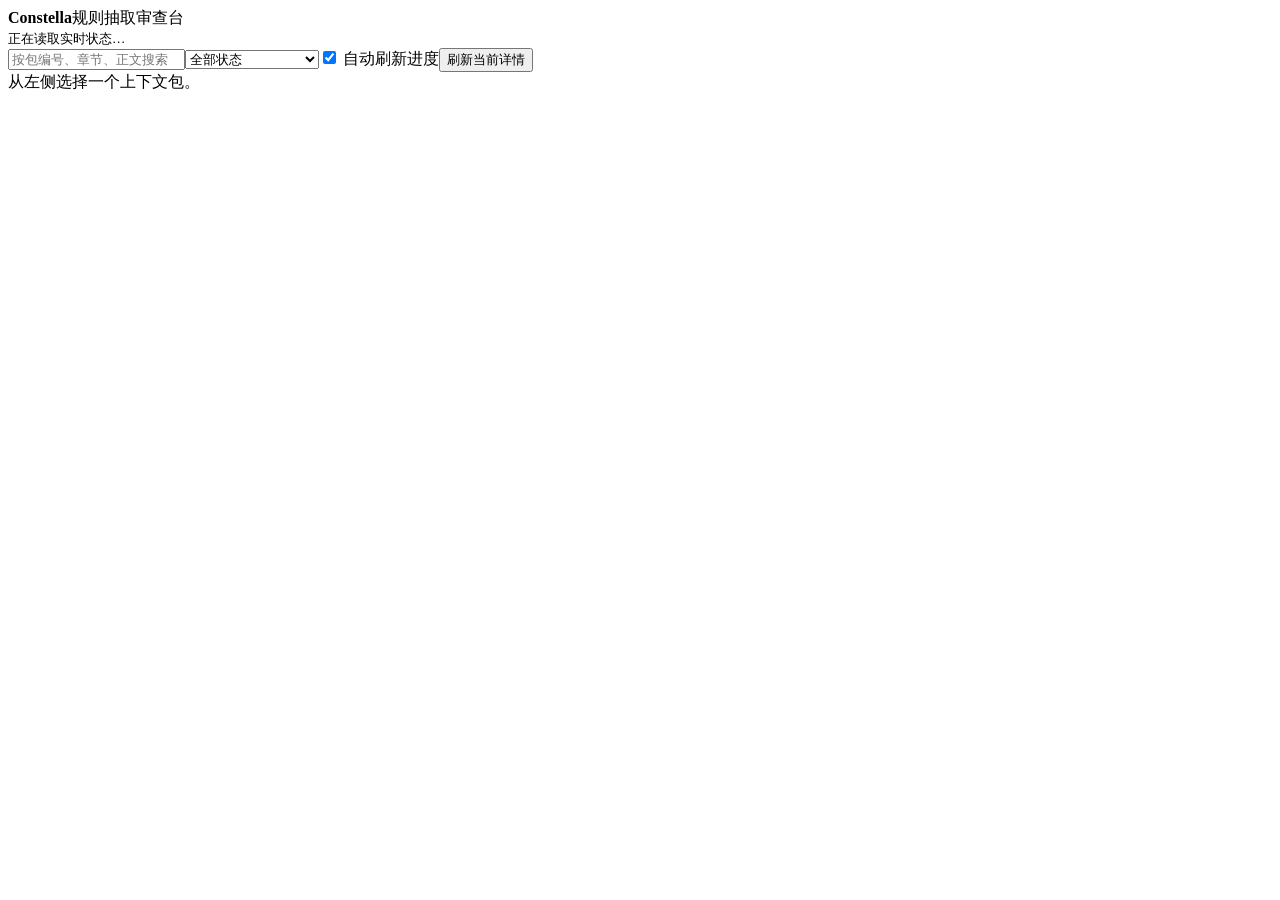
==== web/rule_review/index.html @ a4510d97 "Build multimodal rule extraction and review pipeline" ====
<!doctype html>
<html lang="zh-CN">
<head>
  <meta charset="utf-8">
  <meta name="viewport" content="width=device-width, initial-scale=1">
  <title>Constella · 规则抽取审查</title>
  <link rel="stylesheet" href="/styles.css">
</head>
<body>
  <header><div><strong>Constella</strong><span>规则抽取审查台</span></div><small id="status">正在读取实时状态…</small></header>
  <main>
    <section id="metrics" class="metrics"></section>
    <section id="progress" class="progress" aria-label="抽取进度"></section>
    <section class="toolbar"><input id="query" placeholder="按包编号、章节、正文搜索"><select id="filter"><option value="">全部状态</option><option>pending</option><option>generating</option><option>reflecting</option><option>applying_reflection</option><option>parsing</option><option>writing_graph</option><option>success</option><option>no_rule</option><option>failed</option></select><label><input id="live" type="checkbox" checked> 自动刷新进度</label><button id="refresh-detail" type="button">刷新当前详情</button></section>
    <section class="layout"><aside id="list" class="list"></aside><article id="detail" class="detail"><div class="empty">从左侧选择一个上下文包。</div></article></section>
  </main>
  <script src="/app.js"></script>
</body>
</html>
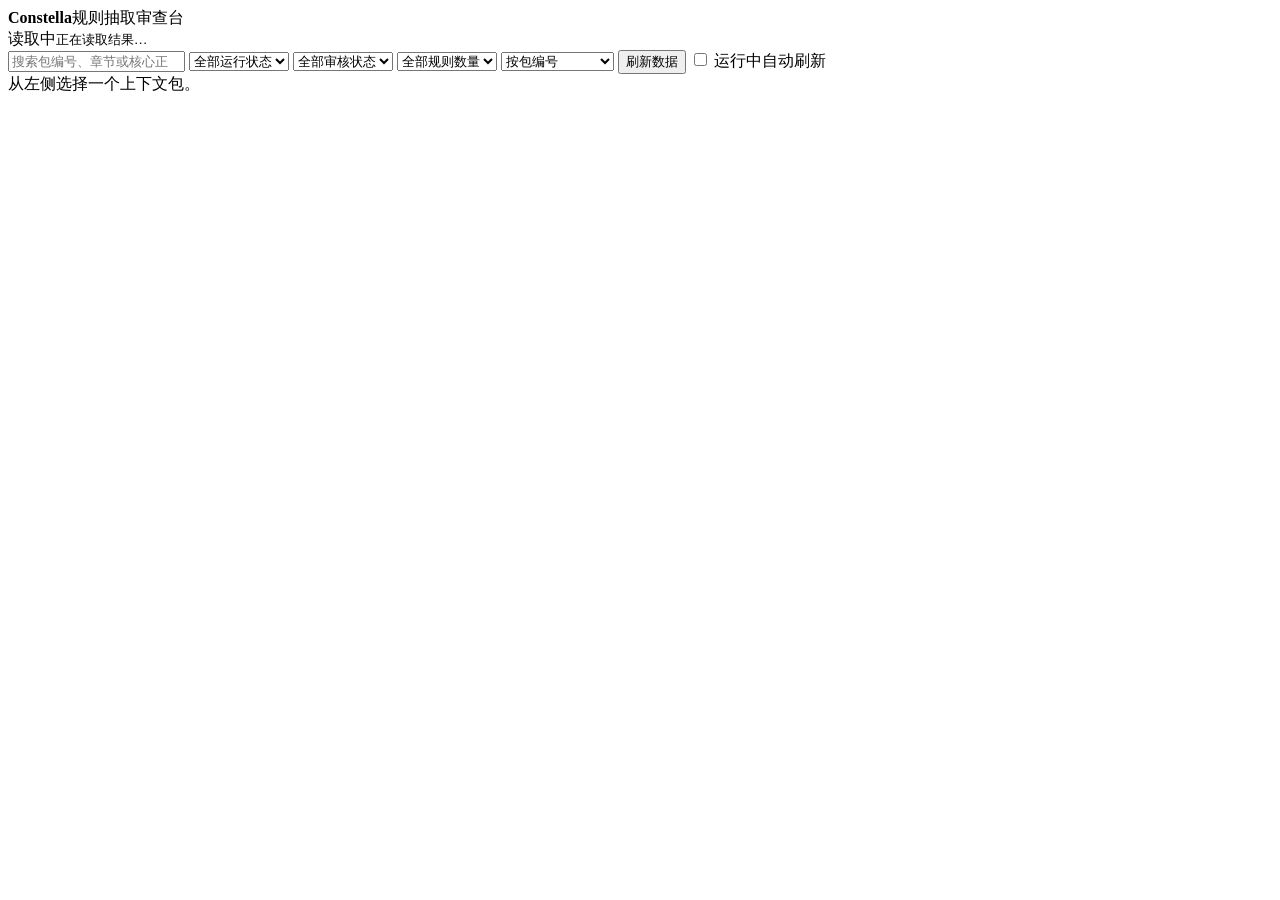
==== commit 22779e58: "Route rule extraction by evidence structure" ====
--- a/web/rule_review/index.html
+++ b/web/rule_review/index.html
@@ -7,12 +7,45 @@
   <link rel="stylesheet" href="/styles.css">
 </head>
 <body>
-  <header><div><strong>Constella</strong><span>规则抽取审查台</span></div><small id="status">正在读取实时状态…</small></header>
+  <header>
+    <div class="brand"><strong>Constella</strong><span>规则抽取审查台</span></div>
+    <div class="run-status"><span id="run-badge" class="run-badge">读取中</span><small id="status">正在读取结果…</small></div>
+  </header>
   <main>
-    <section id="metrics" class="metrics"></section>
+    <section id="metrics" class="metrics" aria-label="结果概览"></section>
     <section id="progress" class="progress" aria-label="抽取进度"></section>
-    <section class="toolbar"><input id="query" placeholder="按包编号、章节、正文搜索"><select id="filter"><option value="">全部状态</option><option>pending</option><option>generating</option><option>reflecting</option><option>applying_reflection</option><option>parsing</option><option>writing_graph</option><option>success</option><option>no_rule</option><option>failed</option></select><label><input id="live" type="checkbox" checked> 自动刷新进度</label><button id="refresh-detail" type="button">刷新当前详情</button></section>
-    <section class="layout"><aside id="list" class="list"></aside><article id="detail" class="detail"><div class="empty">从左侧选择一个上下文包。</div></article></section>
+
+    <section class="toolbar" aria-label="结果筛选">
+      <input id="query" type="search" placeholder="搜索包编号、章节或核心正文">
+      <select id="filter" aria-label="运行状态">
+        <option value="">全部运行状态</option>
+        <option value="success">成功</option><option value="no_rule">无规则</option><option value="failed">失败</option>
+        <option value="pending">等待</option><option value="generating">生成中</option><option value="reflecting">反思中</option>
+        <option value="applying_reflection">应用反思</option><option value="parsing">解析中</option><option value="writing_graph">写图中</option>
+      </select>
+      <select id="review-filter" aria-label="人工审核状态">
+        <option value="">全部审核状态</option><option value="unreviewed">未审核</option>
+        <option value="appropriate">合适</option><option value="inappropriate">不合适</option>
+      </select>
+      <select id="rule-filter" aria-label="规则数量">
+        <option value="">全部规则数量</option><option value="1-10">1–10 条</option><option value="11-20">11–20 条</option>
+        <option value="21-40">21–40 条</option><option value="41+">超过 40 条</option><option value="0">0 条</option>
+      </select>
+      <select id="sort" aria-label="排序方式">
+        <option value="id">按包编号</option><option value="rules-desc">规则数从高到低</option>
+        <option value="rules-asc">规则数从低到高</option><option value="review">未审核优先</option>
+      </select>
+      <button id="refresh" type="button">刷新数据</button>
+      <label class="live-control"><input id="live" type="checkbox"> 运行中自动刷新</label>
+    </section>
+
+    <section class="layout">
+      <aside class="sidebar">
+        <div id="list-meta" class="list-meta"></div>
+        <div id="list" class="list"></div>
+      </aside>
+      <article id="detail" class="detail"><div class="empty">从左侧选择一个上下文包。</div></article>
+    </section>
   </main>
   <script src="/app.js"></script>
 </body>
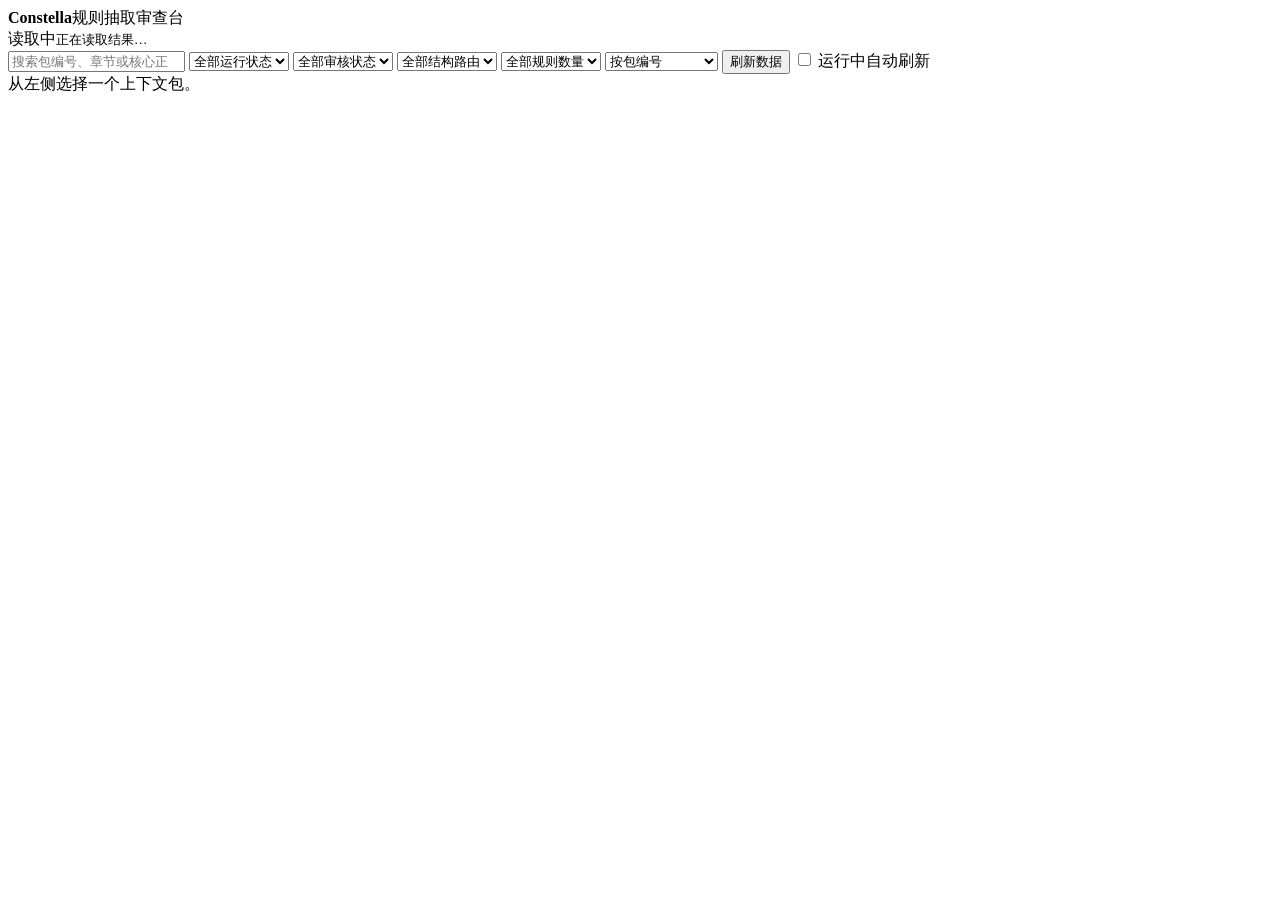
==== commit 59e90b07: "Refactor rule extraction for routed DSL prompts and review Route generation by evidence structure, a" ====
--- a/web/rule_review/index.html
+++ b/web/rule_review/index.html
@@ -14,6 +14,7 @@
   <main>
     <section id="metrics" class="metrics" aria-label="结果概览"></section>
     <section id="progress" class="progress" aria-label="抽取进度"></section>
+    <section id="route-summary" class="route-summary" aria-label="结构路由分布"></section>
 
     <section class="toolbar" aria-label="结果筛选">
       <input id="query" type="search" placeholder="搜索包编号、章节或核心正文">
@@ -26,6 +27,11 @@
       <select id="review-filter" aria-label="人工审核状态">
         <option value="">全部审核状态</option><option value="unreviewed">未审核</option>
         <option value="appropriate">合适</option><option value="inappropriate">不合适</option>
+      </select>
+      <select id="route-filter" aria-label="结构路由">
+        <option value="">全部结构路由</option><option value="text">仅正文</option>
+        <option value="image">含图片</option><option value="table">含表格</option>
+        <option value="formula">含公式</option><option value="mixed">多专项混合</option>
       </select>
       <select id="rule-filter" aria-label="规则数量">
         <option value="">全部规则数量</option><option value="1-10">1–10 条</option><option value="11-20">11–20 条</option>
